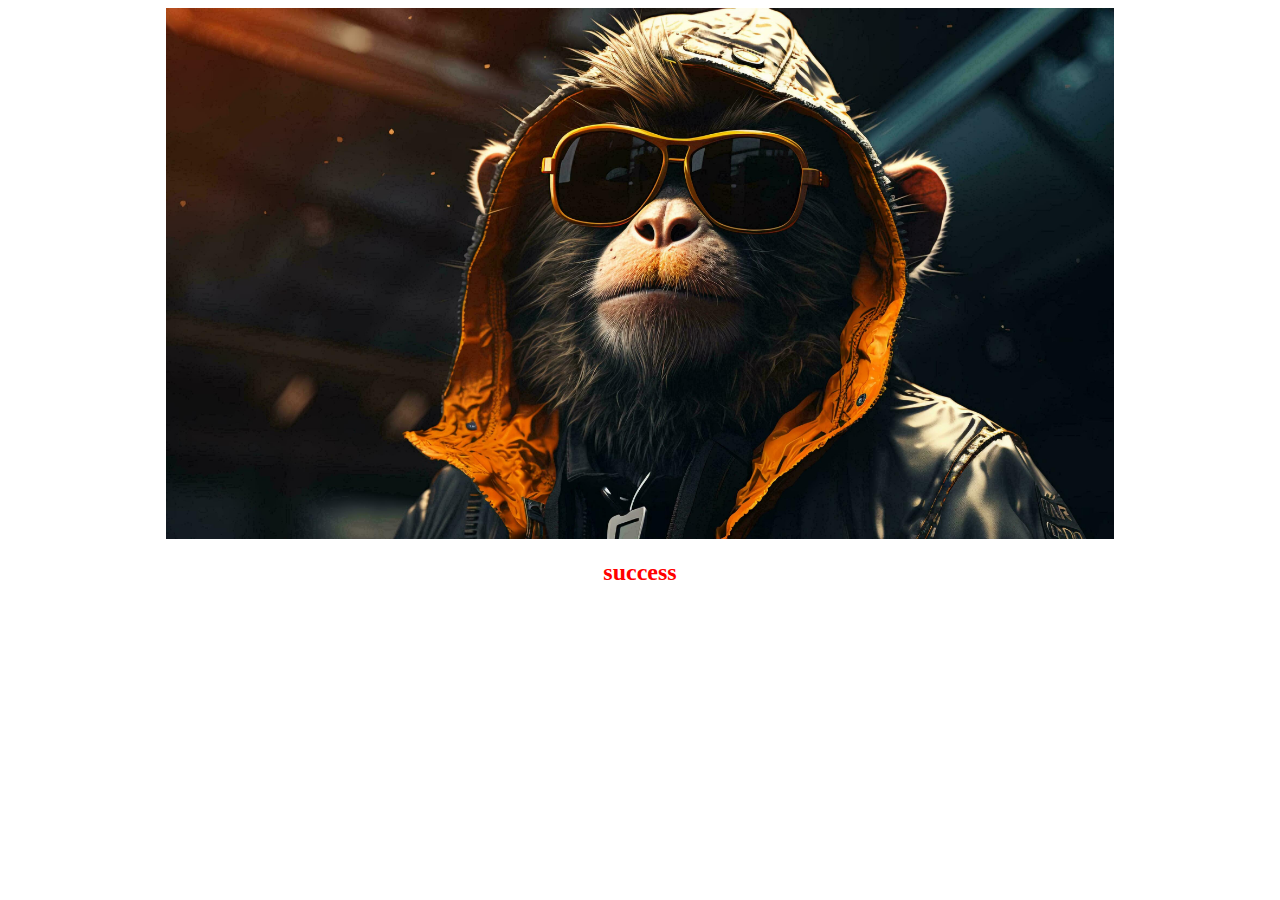
==== interactive form/boss.html @ 71973ea3 "Add files via upload" ====
<!DOCTYPE html>
<html lang="en">
<head>
    <meta charset="UTF-8">
    <meta name="viewport" content="width=device-width, initial-scale=1.0">
    <title>Document</title>
    <style>
        img {
            display: block;
  margin-left: auto;
  margin-right: auto;
        }
    </style>
</head>
<body>
    <img src="gangster monkey.jpg" width="75%" alt="">
    <h2 style="text-align: center; color: red;">success</h2>
</body>
</html>
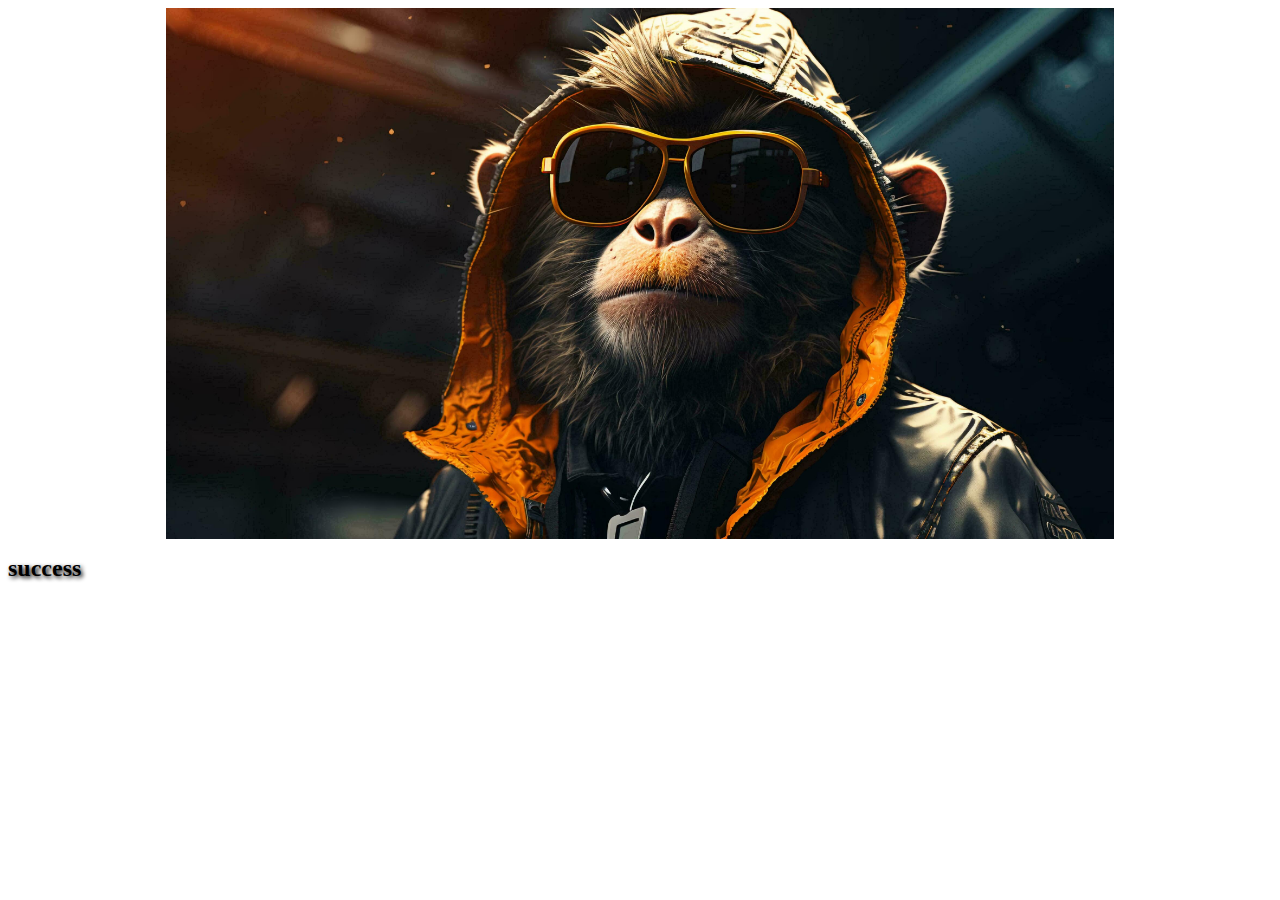
==== commit 45eee001: "Update boss.html" ====
--- a/interactive form/boss.html
+++ b/interactive form/boss.html
@@ -10,10 +10,18 @@
   margin-left: auto;
   margin-right: auto;
         }
+        h2 {
+  font-size: 1.5rem;
+  display: inline-block;
+  margin-top: 1rem;
+  text-shadow: 2px 2px 4px #000000;
+  -webkit-animation: rainbow 5s infinite; 
+}
+        
     </style>
 </head>
 <body>
     <img src="gangster monkey.jpg" width="75%" alt="">
-    <h2 style="text-align: center; color: red;">success</h2>
+    <h2 style="text-align: center;">success</h2>
 </body>
-</html>+</html>
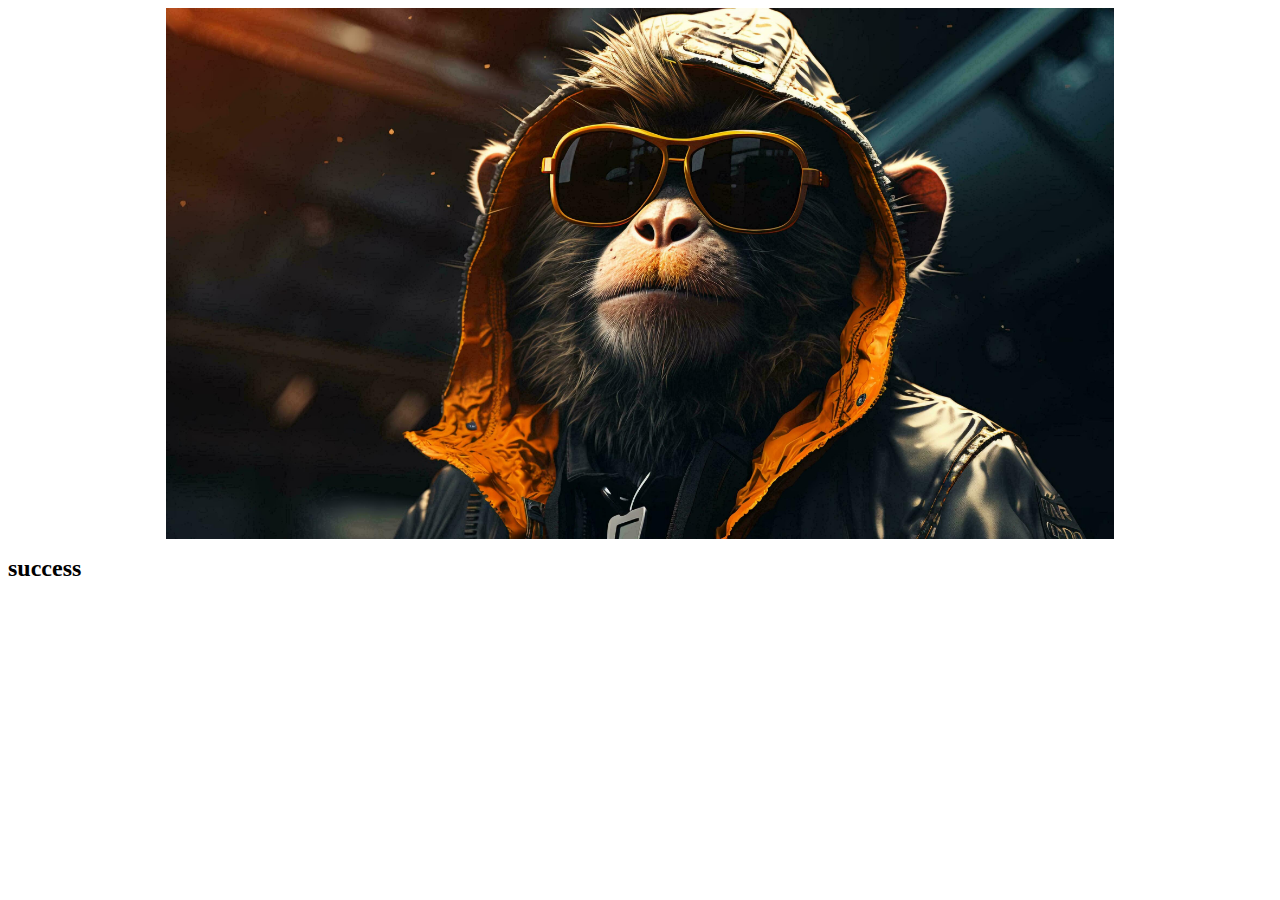
==== commit 9849bfd3: "Update boss.html" ====
--- a/interactive form/boss.html
+++ b/interactive form/boss.html
@@ -14,10 +14,23 @@
   font-size: 1.5rem;
   display: inline-block;
   margin-top: 1rem;
-  text-shadow: 2px 2px 4px #000000;
+//  text-shadow: 2px 2px 4px #000000;
   -webkit-animation: rainbow 5s infinite; 
 }
-        
+       @-webkit-keyframes rainbow{
+  0%{color: orange;}  
+  10%{color: purple;} 
+  20%{color: red;}
+  30%{color: CadetBlue;}
+  40%{color: yellow;}
+  50%{color: coral;}
+  60%{color: green;}
+  70%{color: cyan;}
+  80%{color: DeepPink;}
+  90%{color: DodgerBlue;}
+  100%{color: orange;}
+}
+ 
     </style>
 </head>
 <body>
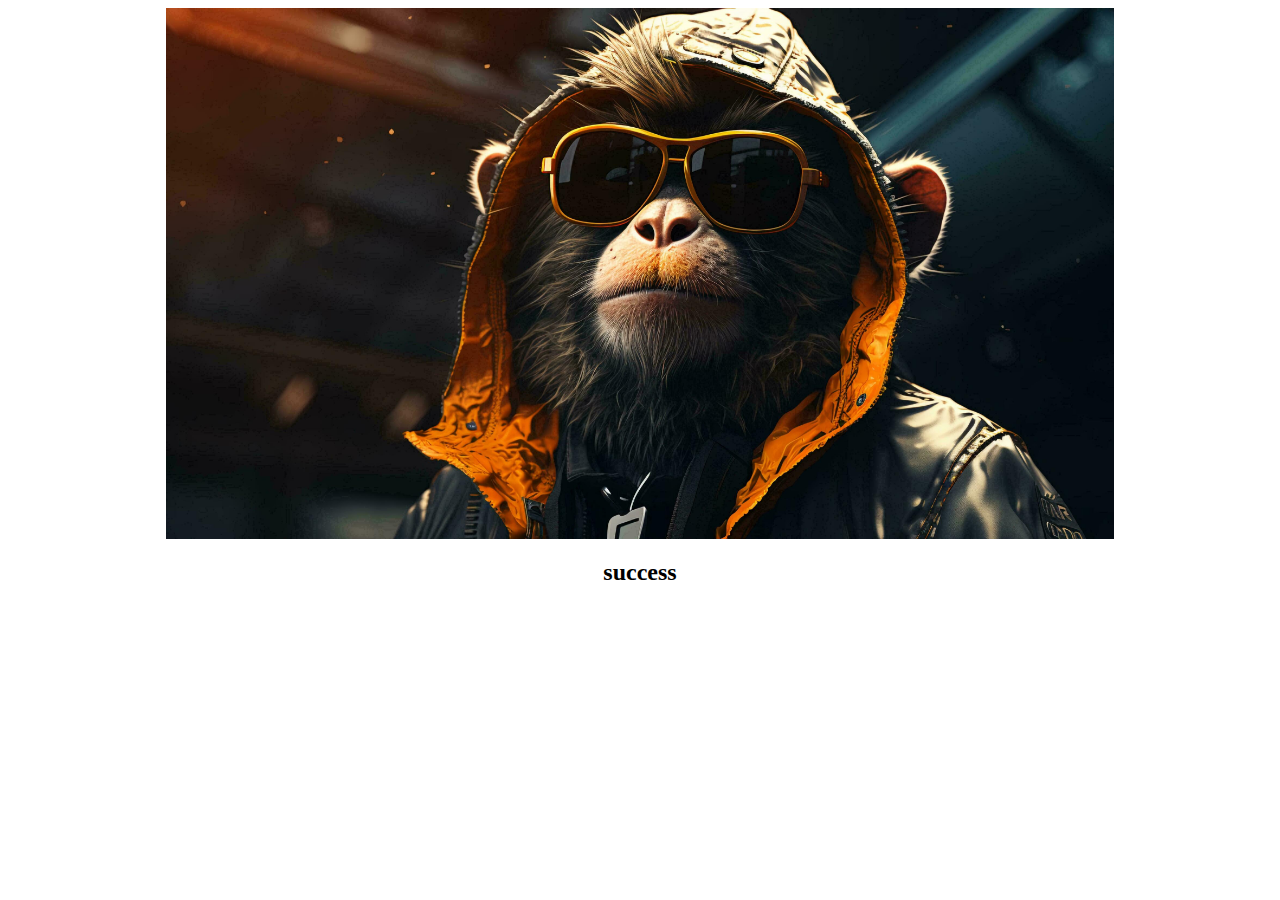
==== commit 139f5818: "Update boss.html" ====
--- a/interactive form/boss.html
+++ b/interactive form/boss.html
@@ -12,8 +12,8 @@
         }
         h2 {
   font-size: 1.5rem;
-  display: inline-block;
-  margin-top: 1rem;
+//  display: inline-block;
+ // margin-top: 1rem;
 //  text-shadow: 2px 2px 4px #000000;
   -webkit-animation: rainbow 5s infinite; 
 }
